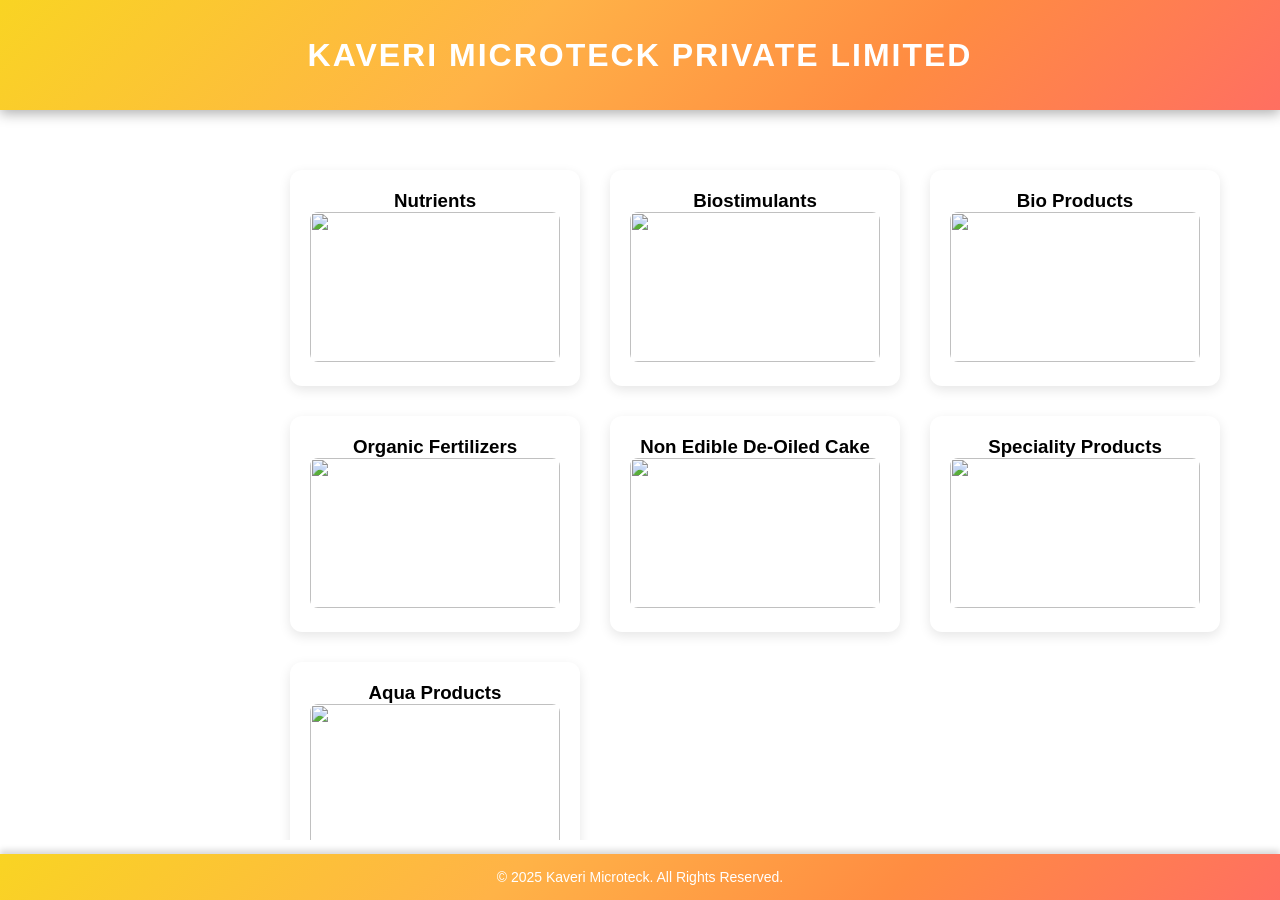
==== Products.html @ b622c553 "Add files via upload" ====
<!DOCTYPE html>
<html lang="en">
<head>
  <meta charset="UTF-8" />
  <meta name="viewport" content="width=device-width, initial-scale=1.0" />
  <title>Products - Kaveri Microteck</title>
  <link rel="stylesheet" href="Productscss.css" />
</head>
<body>

<header class="header">
  <h1 class="company-name">Kaveri Microteck Private Limited</h1>
</header>


<div class="main-content">
<main class="main-content">                                                                                                                                                                                                                                                                                                                                                                                                                                                                                                                                                                                                                                                                                                                                                                                                                                                                                                                                                                                                                                                                                                                                                                                                                                                                                                                                                                                                                                                                                                                                                                                                                                                                                                                                                                                                                                                                                                                                                                                                                                                                                                                                                                                                                                                                                                                                                                                                                                                                                                                                                                                                                                                                                                                                                                                                                                                                                                                                                                                                                                                                                                                                                                                                                                                                                                                                                                                                                                                                                                                                                                                                                                                                                                                                                                                                                                                                                                                                                                                                                                                                                                                                                                                                                                                                                                                                                                                                                                                                                                                                                                                                                                                                                                                                                                                                           
  <div class="content-wrapper">
    <div class="products" id="products"></div>
  </div>
  </div>
</main>

<footer class="footer">
  <p>© 2025 Kaveri Microteck. All Rights Reserved.</p>
</footer>

<script src="Products.js"></script>
</body>
</html>
---- Productscss.css ----
* {
  margin: 0;
  padding: 0;
  box-sizing: border-box;
  font-family: "Poppins", sans-serif;
}
:root {
  --header-height: 110px;
  --footer-height: 60px;
  --sidebar-width: 230px;
}
body {
  overflow: hidden;   /* 🔒 prevents page scroll */
}

/* Header */
.header {
  display: flex;
  align-items: center;
  justify-content: center;
  background: linear-gradient(
  135deg,
  #f9d423 0%,   /* soft gold */
  #ffb347 40%,  /* warm sunset orange */
  #ff8c42 70%,  /* deep sunset */
  #ff6f61 100%  /* mild red */
);
 height: var(--header-height);
  position: fixed;
  top: 0;
  left: 0;
  width: 100%;
  z-index: 1100;
  color: white;
  padding: 10px 0;
  height: 110px;
  box-shadow: 0px 4px 12px rgba(0, 0, 0, 0.3);
 
}
.logo img {
  position: fixed;
  top: 10px;  
  left: 10px; 
  width: 60px;
  height: 60px;
  z-index: 1000;
}

.company-name {
  font-size: 32px;
  letter-spacing: 2px;
  font-weight: 700;
  text-transform: uppercase;
}
.sidebar {
  position: fixed;
  top: var(--header-height);
  left: 0;
  width: var(--sidebar-width);
  height: calc(100vh - var(--header-height) - var(--footer-height));
  background: #f0f7ff;
  padding-top: 30px;
  box-shadow: 4px 0 10px rgba(0,0,0,0.1);
  overflow-y: auto;          /* sidebar scrolls only if needed */
  z-index: 1000;
}

.sidebar ul {
  list-style: none;
  text-align: center;
}

.sidebar li {
  margin: 20px 0;
}

.sidebar a {
  text-decoration: none;
  color: #3aafa9;
  font-size: 18px;
  font-weight: 600;
  padding: 12px 20px;
  border-radius: 10px;
  display: inline-block;
  transition: 0.3s;
}

.sidebar a:hover {
  background: #3aafa9;
  color: white;
}

.main-content {
  position: fixed;
  top: var(--header-height);
  left: var(--sidebar-width);
  width: calc(100vw - var(--sidebar-width));
  height: calc(100vh - var(--header-height) - var(--footer-height));

  padding: 40px;
  overflow-y: auto;   /* ✅ ONLY this scrolls */
}


.content-wrapper {
  padding: 20px;
}

.category-grid {
  display: grid;
  grid-template-columns: repeat(3, 1fr);
  gap: 30px;
  max-width: 1200px;
  margin: 0 auto;
}
.category-card {
  background: #fff;
  padding: 20px;
  text-align: center;
  border-radius: 10px;
  cursor: pointer;
  box-shadow: 0 4px 10px rgba(0,0,0,0.1);
}

.category-card img {
  width: 100%;
  height: 150px;
  object-fit: cover;
  border-radius: 8px;
}

/* ACCORDION */
.accordion-item {
  margin-bottom: 20px;
}

.accordion-header {
  background: #3aafa9;
  color: #fff;
  padding: 15px;
  cursor: pointer;
  border-radius: 6px;
  font-weight: bold;
}

.accordion-content {
  max-height: 0;
  overflow: hidden;
  transition: 0.3s ease;
}

.accordion-item.active .accordion-content {
  padding: 20px;
}

/* PRODUCT LIST */
.card ul {
  list-style: none;
}

.card ul li {
  padding: 6px 0;
  cursor: pointer;
}

/* PRODUCT DETAIL */
.product-detail img {
  width: 300px;
  border-radius: 10px;
}

 /* PRODUCT CARD DESIGN */
.product-card {
  display: flex;
  gap: 30px;
  background: #ffffff;
  padding: 30px;
  border-radius: 14px;
  box-shadow: 0 10px 25px rgba(0, 0, 0, 0.1);
  max-width: 900px;
  margin: 40px auto;
  align-items: center;
}

.product-image img {
  width: 280px;
  height: auto;
  border-radius: 12px;
  object-fit: cover;
}

.product-info h2 {
  font-size: 28px;
  color: #3aafa9;
  margin-bottom: 15px;
}

.product-info p {
  font-size: 16px;
  line-height: 1.6;
  color: #555;
}
/* ===== NUTRIENTS SECTION ===== */
.accordion {
  max-width: 1100px;
  margin: auto;
}

/* Accordion Item */
.accordion-item {
  margin-bottom: 25px;
  border-radius: 12px;
  overflow: hidden;
  box-shadow: 0 6px 18px rgba(0, 0, 0, 0.08);
  background: #ffffff;
}

/* Accordion Header */
.accordion-header {
  background: linear-gradient(135deg, #3aafa9, #2b8c87);
  color: #fff;
  padding: 18px 22px;
  font-size: 18px;
  font-weight: 600;
  cursor: pointer;
  display: flex;
  justify-content: space-between;
  align-items: center;
}

/* Accordion Content */
.accordion-content {
  max-height: 0;
  overflow: hidden;
  transition: max-height 0.4s ease;
  background: #f9fcff;
}

/* Inner Content */
.content-inner {
  display: grid;
  grid-template-columns: repeat(auto-fit, minmax(320px, 1fr));
  gap: 25px;
  padding: 25px;
}
.product-card {
  display: flex;
  gap: 30px;
  align-items: center;
}

/* Card Box */
.card {
  background: #ffffff;
  border-radius: 14px;
  padding: 20px;
  box-shadow: 0 8px 20px rgba(0, 0, 0, 0.08);
  transition: transform 0.25s ease, box-shadow 0.25s ease;
}

/* Card Hover Effect */
.card:hover {
  transform: translateY(-6px);
  box-shadow: 0 12px 26px rgba(0, 0, 0, 0.12);
}

/* Card Heading */
.card h3 {
  font-size: 18px;
  margin-bottom: 15px;
  color: #3aafa9;
  border-bottom: 2px solid #e3f2f1;
  padding-bottom: 8px;
}

/* Product List */
.card ul {
  list-style: none;
}

.card ul li {
  padding: 8px 6px;
  margin-bottom: 6px;
  cursor: pointer;
  border-radius: 6px;
  transition: background 0.2s ease, padding-left 0.2s ease;
  color: #444;
  font-size: 15px;
}

/* Product Hover */
.card ul li:hover {
  background: #e6f6f5;
  padding-left: 14px;
  color: #2b8c87;
}

/* Accordion Active */
.accordion-item.active .accordion-content {
  padding-bottom: 10px;
}

/* Nutrients Title */
h2 {
  color: #2b8c87;
  font-size: 30px;
  font-weight: 700;
}
.back-btn {
  position: fixed;
  top: 130px;          /* below header (adjust if needed) */
  right: 30px;         /* distance from right edge */

  padding: 10px 16px;
  font-size: 15px;
  font-weight: 600;
  color: #3aafa9;
  background: #ffffff;
  border-radius: 8px;
  box-shadow: 0 4px 12px rgba(0,0,0,0.15);
  cursor: pointer;
  width: fit-content;
  z-index: 1000;
  transition: all 0.25s ease;
}

.back-btn:hover {
  color: #2b8c87;
  transform: translateX(-4px);
}
 

/* Responsive Fixes */
@media (max-width: 1024px) {
  .main-content { margin-left: 200px; padding: 50px 20px; }
  .sidebar { width: 200px; }
}

@media (max-width: 768px) {
  .sidebar {
    position: relative;
    width: 100%;
    height: auto;
    top: 0;
    padding: 20px 0;
  }

  .sidebar ul {
    display: flex;
    justify-content: center;
    gap: 25px;
  }

  .main-content {
    margin-left: 0;
    padding: 40px 20px;
  }

  .logo img {
    position: absolute;
    top: 15px;
    left: 15px;
  }
}

@media (max-width: 480px) {
  .header { height: 90px; }
  .company-name { font-size: 20px; }
  .sidebar ul { flex-direction: column; }
  .main-content { padding: 25px; }
}
/* Footer */
.footer {
   background: linear-gradient(
  135deg,
  #f9d423 0%,   /* soft gold */
  #ffb347 40%,  /* warm sunset orange */
  #ff8c42 70%,  /* deep sunset */
  #ff6f61 100%  /* mild red */
);
  color: white;
  text-align: center;
  padding: 15px;
  position: fixed;
  bottom: 0;
  left: 0;
  width: 100%;
  font-size: 14px;
  box-shadow: 0 -4px 6px rgba(0, 0, 0, 0.15);
}

.product-card{
    position:relative;
}

.prev-arrow,
.next-arrow{
    position:absolute;
    top:50%;
    transform:translateY(-50%);

    font-size:50px;
    font-weight:bold;
    color:#3aafa9;
    cursor:pointer;
    transition:0.3s ease;
}

.prev-arrow:hover,
.next-arrow:hover{
    color:#ff8c42;
    transform:translateY(-50%) scale(1.2);
}

/* LEFT SIDE OF CARD */
.prev-arrow{
    left:-70px;
}

/* RIGHT SIDE OF CARD */
.next-arrow{
    right:-70px;
}


.category-card {
    background: #fff;
    padding: 20px;
    text-align: center;
    border-radius: 12px;
    cursor: pointer;
    box-shadow: 0 4px 12px rgba(0,0,0,0.1);
}
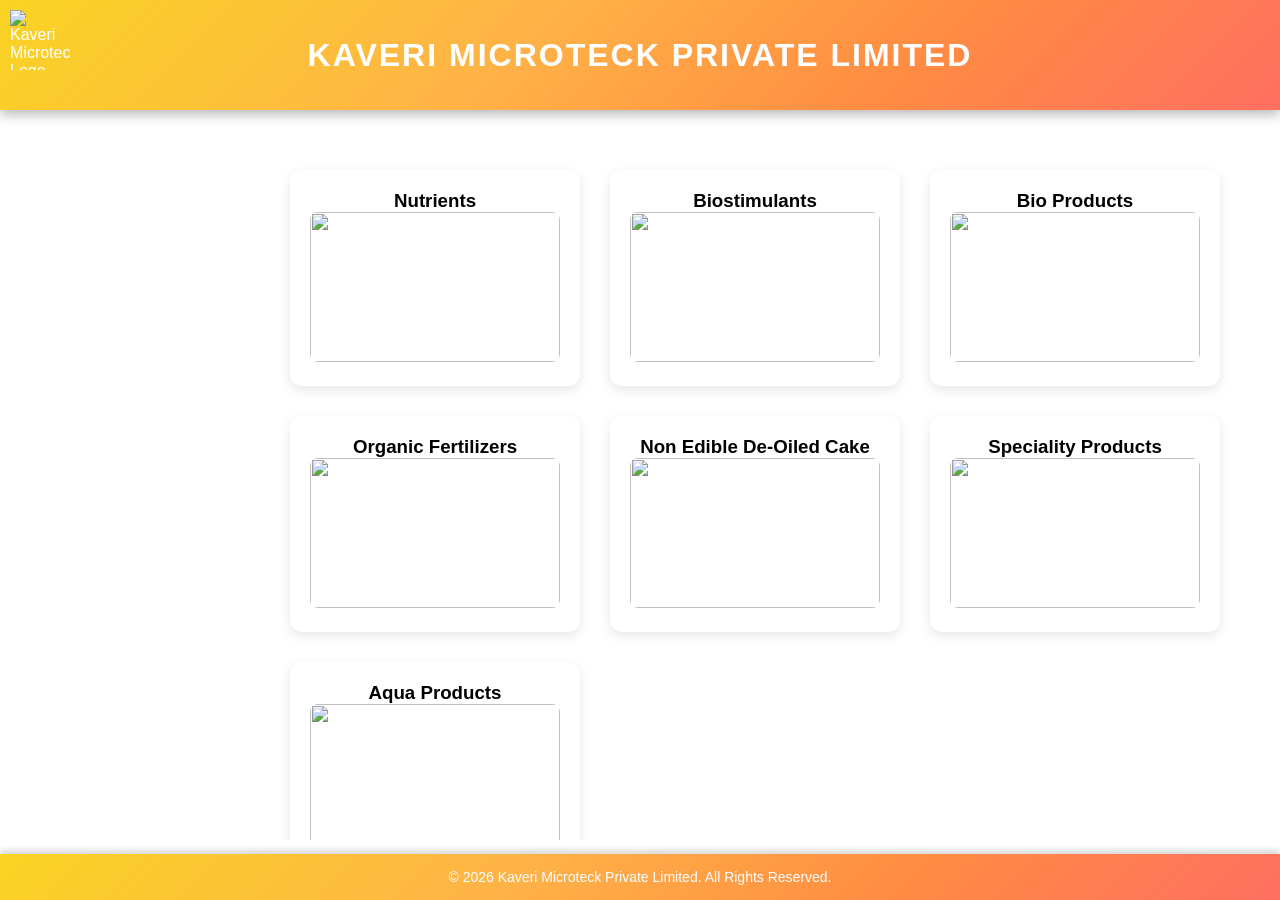
==== commit 7e4fdee6: "Add files via upload" ====
--- a/Products.html
+++ b/Products.html
@@ -3,28 +3,32 @@
 <head>
   <meta charset="UTF-8" />
   <meta name="viewport" content="width=device-width, initial-scale=1.0" />
-  <title>Products - Kaveri Microteck</title>
+  <title>Kaveri Microteck | Products</title>
   <link rel="stylesheet" href="Productscss.css" />
 </head>
 <body>
 
 <header class="header">
-  <h1 class="company-name">Kaveri Microteck Private Limited</h1>
+
+    <div class="logo">
+        <img src="images/logo.png" alt="Kaveri Microteck Logo">
+    </div>
+
+    <h1 class="company-name">
+        Kaveri Microteck Private Limited
+    </h1>
+
 </header>
 
-
-<div class="main-content">
-<main class="main-content">                                                                                                                                                                                                                                                                                                                                                                                                                                                                                                                                                                                                                                                                                                                                                                                                                                                                                                                                                                                                                                                                                                                                                                                                                                                                                                                                                                                                                                                                                                                                                                                                                                                                                                                                                                                                                                                                                                                                                                                                                                                                                                                                                                                                                                                                                                                                                                                                                                                                                                                                                                                                                                                                                                                                                                                                                                                                                                                                                                                                                                                                                                                                                                                                                                                                                                                                                                                                                                                                                                                                                                                                                                                                                                                                                                                                                                                                                                                                                                                                                                                                                                                                                                                                                                                                                                                                                                                                                                                                                                                                                                                                                                                                                                                                                                                                           
+<main class="main-content">                                                                                                                                                                                                                                                                                                                                                                                                                                                                                                                                                                                                                                                                                                                                                                                                                                                                                                                                                                                                                                                                                                                                                                                                                                                                                                                                                                                                                                                                                                                                                                                                                                                                                                                                                                                                                                                                                                                                                                                                                                                                                                                                                                                                                                                                                                                                                                                                                                                                                                                                                                                                                                                                                                                                                                                                                                                                                                                                                                                                                                                                                                                                                                                                                                                                                                                                                                                                                                                                                                                                                                                                                                                                                                                                                                                                                                                                                                                                                                                                                                                                                                                                                                                                                                                                                                                                                                                                                                                                                                                                                                                                                                                                                                                                                                                                       
   <div class="content-wrapper">
-    <div class="products" id="products"></div>
-  </div>
+   <section class="products" id="products"></section>
   </div>
 </main>
 
 <footer class="footer">
-  <p>© 2025 Kaveri Microteck. All Rights Reserved.</p>
+  <p>© 2026 Kaveri Microteck Private Limited. All Rights Reserved.</p>
 </footer>
-
-<script src="Products.js"></script>
+<script src="Products.js" defer></script>
 </body>
 </html>
